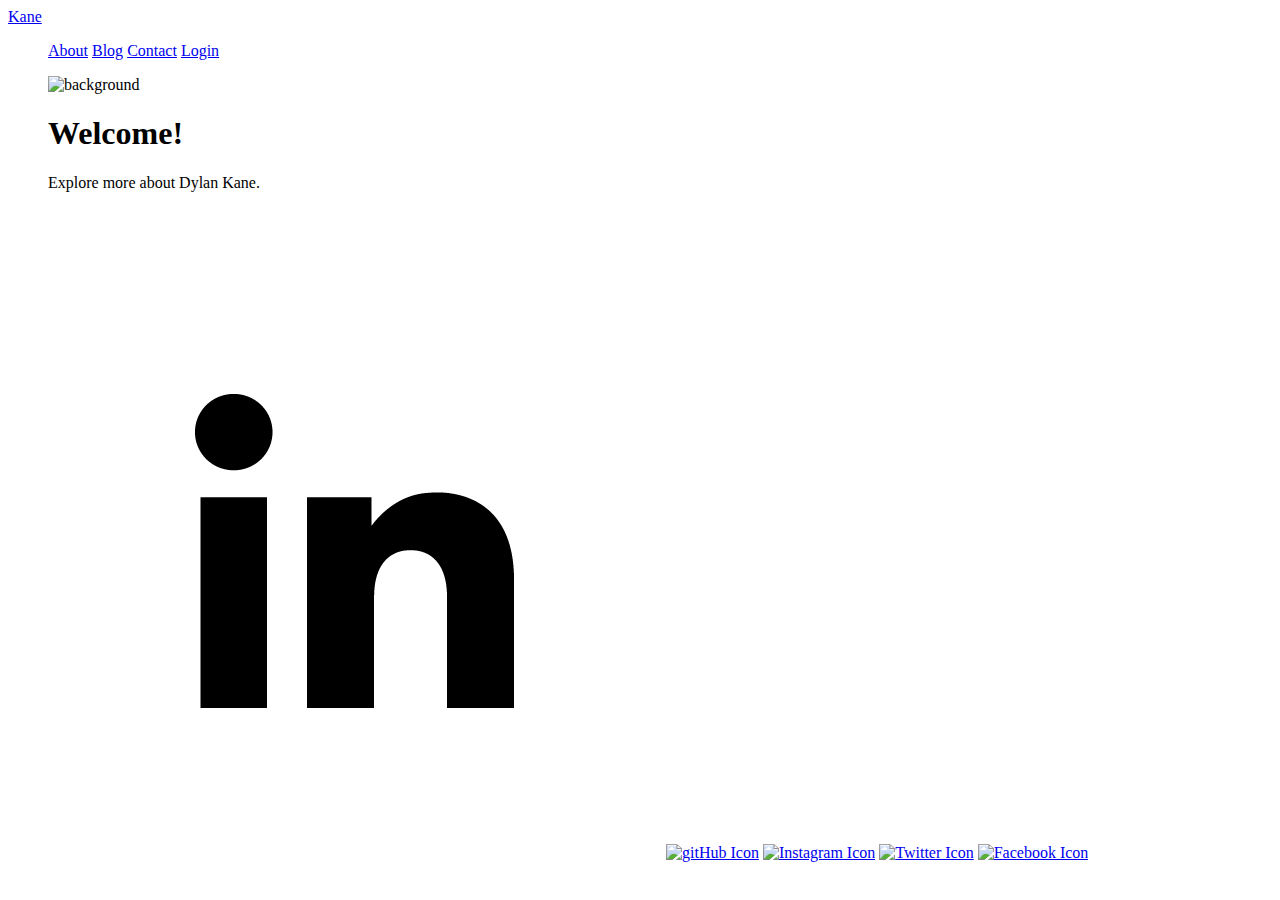
==== portfolio/index.html @ 5e039dae "Add files via upload" ====
<!DOCTYPE html>
<html lang="en">
<head>
    <meta charset="UTF-8">
    <meta name="viewport" content="width=device-width, initial-scale=1.0">
    <link rel="preconnect" href="https://fonts.googleapis.com">
    <link rel="preconnect" href="https://fonts.gstatic.com" crossorigin>
    <link href="https://fonts.googleapis.com/css2?family=Roboto:ital,wght@0,100;0,300;0,400;0,500;0,700;0,900;1,100;1,300;1,400;1,500;1,700;1,900&display=swap" rel="stylesheet">
    <link rel="preconnect" href="https://fonts.googleapis.com">
    <link rel="preconnect" href="https://fonts.gstatic.com" crossorigin>
    <link href="https://fonts.googleapis.com/css2?family=Pacifico&family=Roboto:ital,wght@0,100;0,300;0,400;0,500;0,700;0,900;1,100;1,300;1,400;1,500;1,700;1,900&display=swap" rel="stylesheet">
    <title>Welcome to My Homepage - Dylan Kane</title>
    <link rel="stylesheet" href="/CSS/reset.css">
    <link rel="stylesheet" href="/CSS/style.css">
</head>
<body>
    
    <div id="navbar">
        
            <a href=/index.html id="logo">Kane</a>
        
        <nav>
        <ul>
            <a href="/about.html"class="navButton">About</a>
            <a href="/blog.html"class="navButton">Blog</a>
            <a href="/contact.html"class="navButton">Contact</a>
            <a href="/login.html"class="navButton">Login</a>
        </ul>
        </nav>
    </div>
    <div class="grid-container">

    <figure>
        <img src="/img/pngwing.com.png" alt="background">
        <div id="welcome">
            <h1>Welcome!</h1>
            <p>Explore more about Dylan Kane.</p><br><br>
            <div>
                <a href="#"><img src="img/li.png" alt="Linkedin Icon" class="icon"></a>
                <a href="#"><img src="/img/gh.png" alt="gitHub Icon" class="icon"></a>
                <a href="#"><img src="/img/insta.png" alt="Instagram Icon" class="icon"></a>
                <a href="#"><img src="/img/twit.png" alt="Twitter Icon" class="icon"></a>
                <a href="#"><img src="/img/fbook.png" alt="Facebook Icon" class="icon"></a>
            </div>
        </div> 
    </figure>
</div>
</body>
</html>
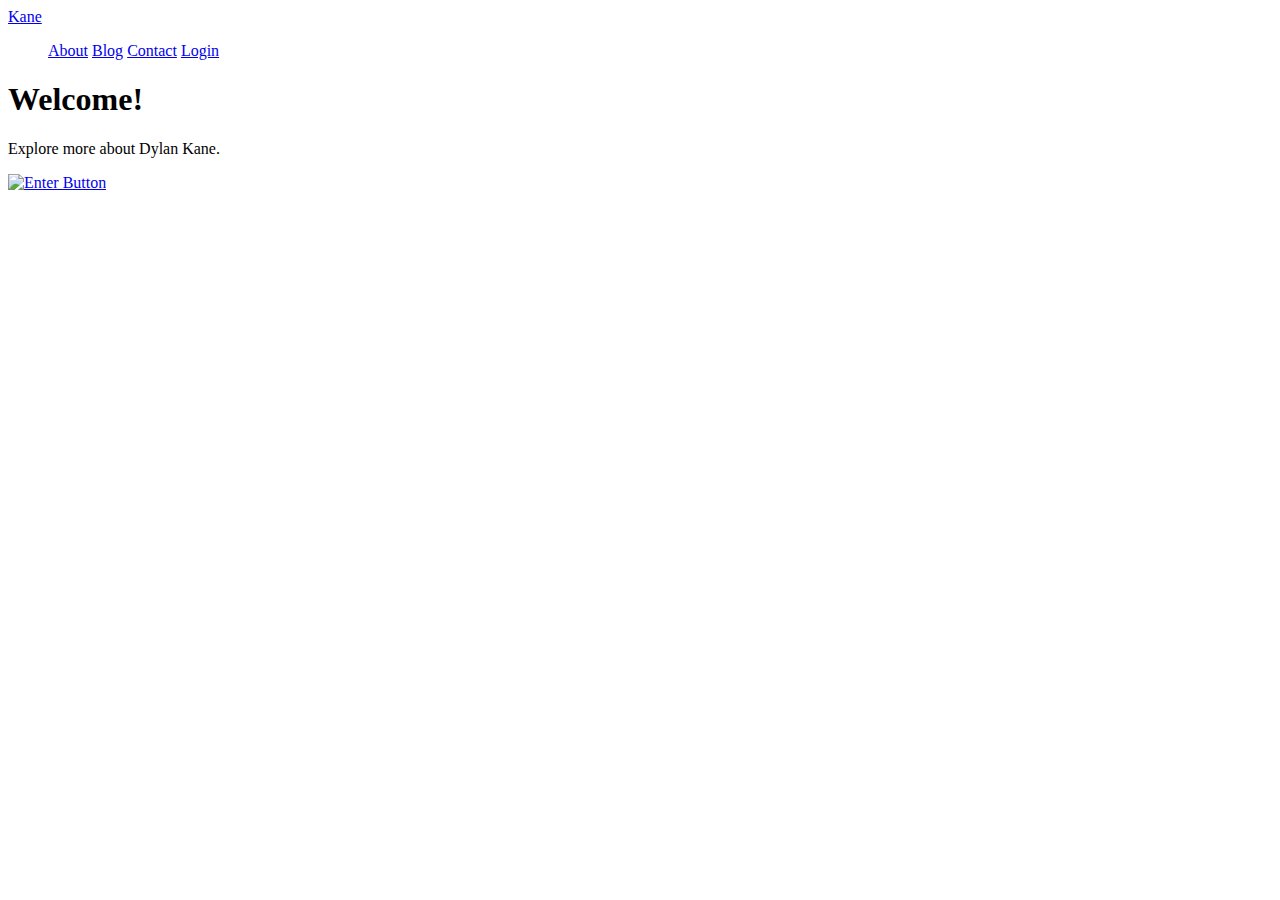
==== commit 8f086fe9: "Add files via upload" ====
--- a/portfolio/index.html
+++ b/portfolio/index.html
@@ -28,22 +28,14 @@
         </ul>
         </nav>
     </div>
-    <div class="grid-container">
-
     <figure>
-        <img src="/img/pngwing.com.png" alt="background">
-        <div id="welcome">
-            <h1>Welcome!</h1>
-            <p>Explore more about Dylan Kane.</p><br><br>
-            <div>
-                <a href="#"><img src="img/li.png" alt="Linkedin Icon" class="icon"></a>
-                <a href="#"><img src="/img/gh.png" alt="gitHub Icon" class="icon"></a>
-                <a href="#"><img src="/img/insta.png" alt="Instagram Icon" class="icon"></a>
-                <a href="#"><img src="/img/twit.png" alt="Twitter Icon" class="icon"></a>
-                <a href="#"><img src="/img/fbook.png" alt="Facebook Icon" class="icon"></a>
-            </div>
-        </div> 
+        
+        
     </figure>
-</div>
+    <div id="welcome">
+        <h1>Welcome!</h1>
+        <p>Explore more about Dylan Kane.</p>
+        <a href="/about.html"><img src="/img/enter.png" alt="Enter Button"></a>    
+    </div> 
 </body>
 </html>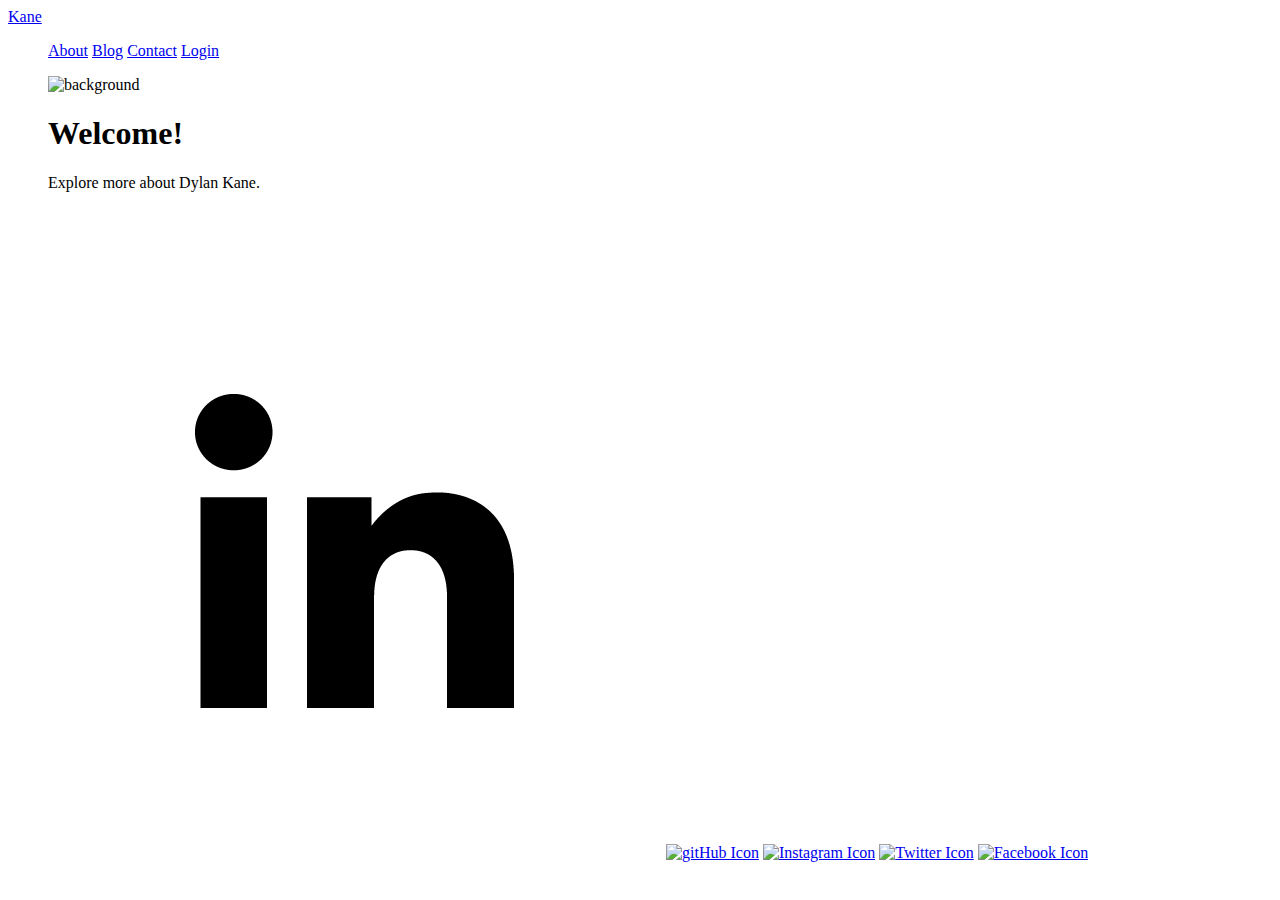
==== commit f846515b: "Add files via upload" ====
--- a/portfolio/index.html
+++ b/portfolio/index.html
@@ -28,14 +28,22 @@
         </ul>
         </nav>
     </div>
+    <div class="grid-container">
+
     <figure>
-        
-        
+        <img src="/img/pngwing.com.png" alt="background">
+        <div id="welcome">
+            <h1>Welcome!</h1>
+            <p>Explore more about Dylan Kane.</p><br><br>
+            <div>
+                <a href="#"><img src="img/li.png" alt="Linkedin Icon" class="icon"></a>
+                <a href="#"><img src="/img/gh.png" alt="gitHub Icon" class="icon"></a>
+                <a href="#"><img src="/img/insta.png" alt="Instagram Icon" class="icon"></a>
+                <a href="#"><img src="/img/twit.png" alt="Twitter Icon" class="icon"></a>
+                <a href="#"><img src="/img/fbook.png" alt="Facebook Icon" class="icon"></a>
+            </div>
+        </div> 
     </figure>
-    <div id="welcome">
-        <h1>Welcome!</h1>
-        <p>Explore more about Dylan Kane.</p>
-        <a href="/about.html"><img src="/img/enter.png" alt="Enter Button"></a>    
-    </div> 
+</div>
 </body>
 </html>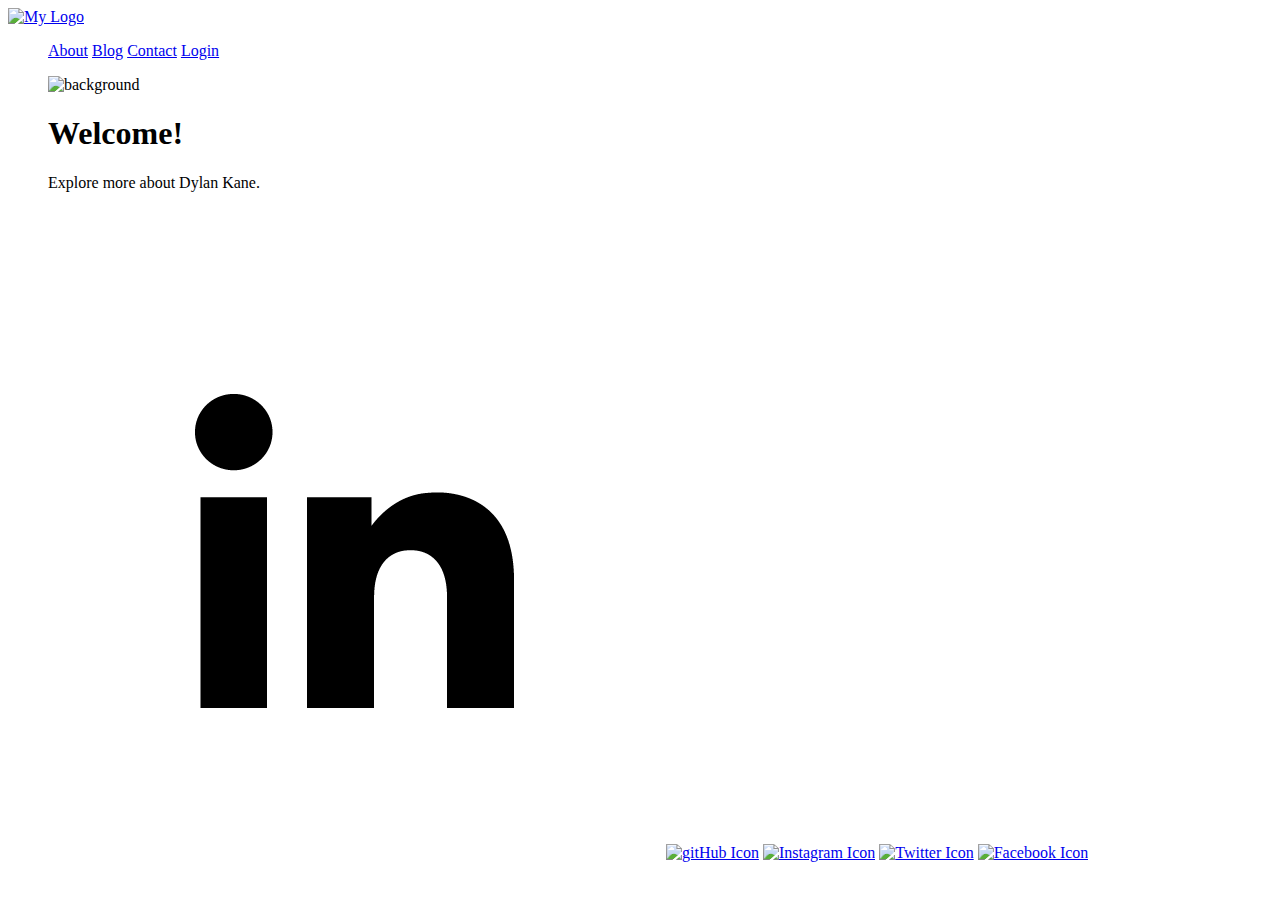
==== commit 9a6fcafe: "Update index.html" ====
--- a/portfolio/index.html
+++ b/portfolio/index.html
@@ -17,7 +17,7 @@
     
     <div id="navbar">
         
-            <a href=/index.html id="logo">Kane</a>
+            <a href=/index.html><img src="/img/logo.png" alt="My Logo" id="logo"></a>
         
         <nav>
         <ul>
@@ -46,4 +46,4 @@
     </figure>
 </div>
 </body>
-</html>+</html>
